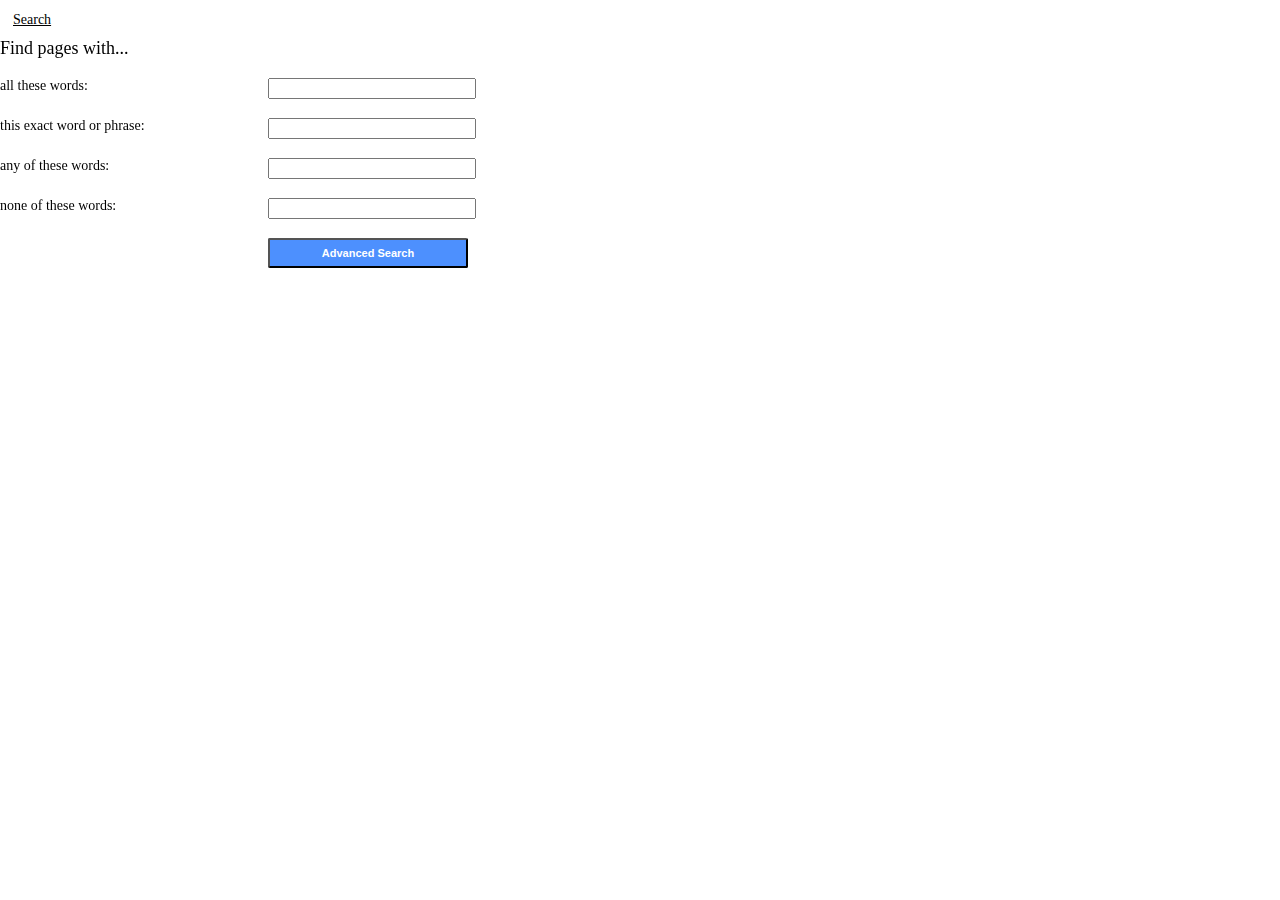
==== projects/2020/x/search/advanced.html @ d18a8196 "complete Search" ====
<!DOCTYPE html>
<html lang="en">
    <head>
        <title>Advanced Search</title>
        <link rel="stylesheet" href="https://stackpath.bootstrapcdn.com/bootstrap/4.5.0/css/bootstrap.min.css" integrity="sha384-9aIt2nRpC12Uk9gS9baDl411NQApFmC26EwAOH8WgZl5MYYxFfc+NcPb1dKGj7Sk" crossorigin="anonymous">
        <link rel="stylesheet" href="styles.css">
    </head>
    <body>
        <div class="d-flex flex-row-reverse header">
            <div class="p-2 bd-highlight"><a href="index.html">Search</a></div>
        </div>

        <style>
            .text {
                width: 250px;
                position: fixed;
                left: 0;

            }
            .row {
              margin: 10px;
              padding-left:250px;
              height:30px;
            }
            input {
              width:200px;
            }
        </style>

        <div>
            <form action="https://www.google.com/search">
                <div style="font-size:14px;">
                    <div class="row">
                        <div class="col text" style="font-size:18px">Find pages with...</div>
                    </div>
                    <div class="row">
                        <div class="col text">all these words:</div>
                        <div class="col"><input type="text" name="as_q"></div>
                    </div>
                    <div class="row">
                        <div class="col text">this exact word or phrase:</div>
                        <div class="col"><input type="text" name="as_epq"></div>
                    </div>
                    <div class="row">
                        <div class="col text">any of these words:</div>
                        <div class="col"><input type="text" name="as_oq"></div>
                    </div>
                    <div class="row">
                        <div class="col text">none of these words:</div>
                        <div class="col"><input type="text" name="as_eq"></div>
                    </div>
                    <div class="row">
                        <div class="col text"></div>
                        <div class="col"><input type="submit" value="Advanced Search" style="background:#4d90fe; color:#FFFFFF; font-weight:bold; padding: 0 12px; font-size:11px; border-radius: 2px; height:30px"></div>
                    </div>
                </div>
            </form>
        </div>
    </body>
</html>
---- projects/2020/x/search/styles.css ----
a {
  color: black;
  margin: 5px;
  font-size: 14px;
}

.header {
  margin-top: 10px;
  margin-right: 10px;
}
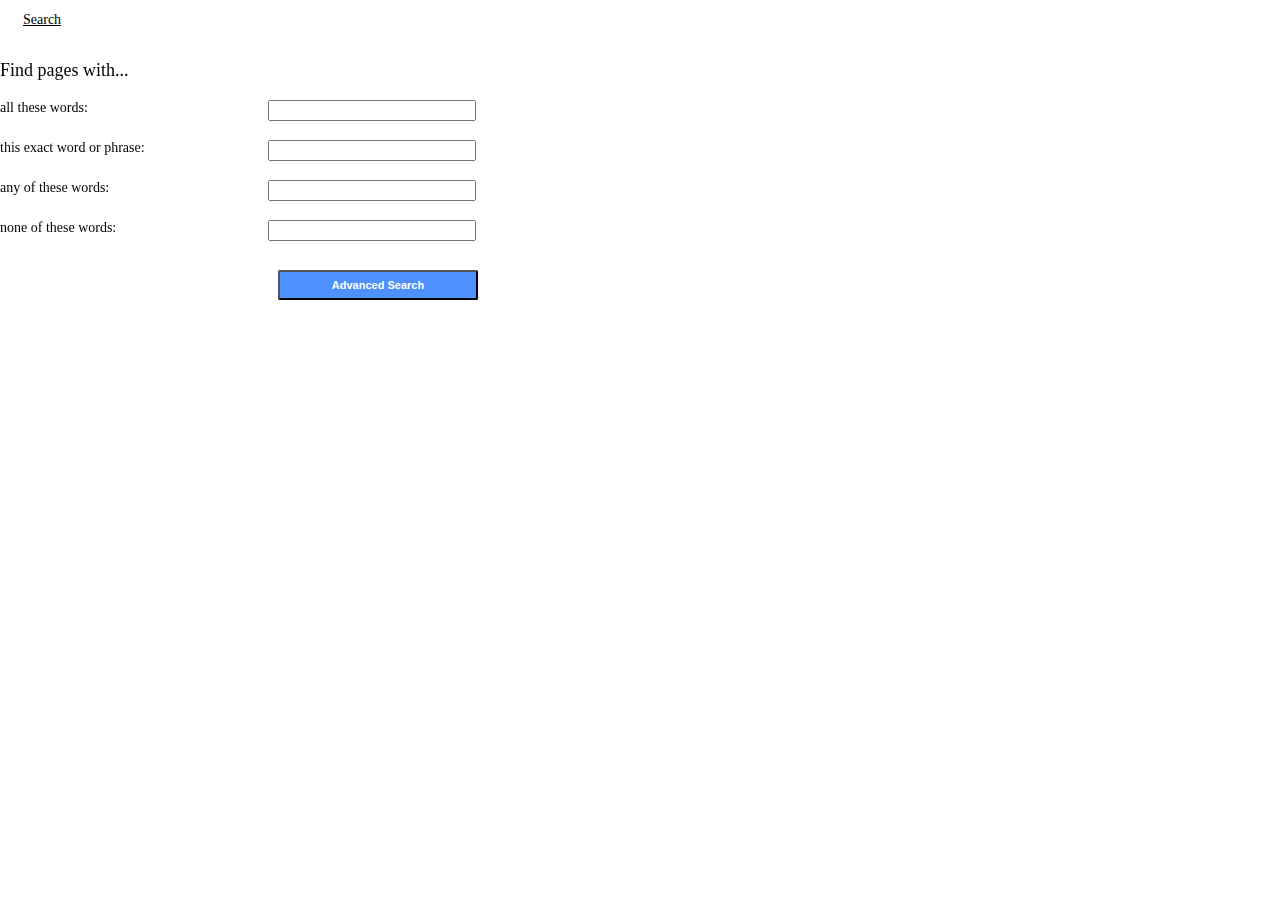
==== commit 72291d84: "finished styling" ====
--- a/projects/2020/x/search/advanced.html
+++ b/projects/2020/x/search/advanced.html
@@ -6,7 +6,7 @@
         <link rel="stylesheet" href="styles.css">
     </head>
     <body>
-        <div class="d-flex flex-row-reverse header">
+        <div class="d-flex flex-row-reverse header" style="margin-bottom:2em;">
             <div class="p-2 bd-highlight"><a href="index.html">Search</a></div>
         </div>
 
--- a/projects/2020/x/search/styles.css
+++ b/projects/2020/x/search/styles.css
@@ -7,4 +7,9 @@
 .header {
   margin-top: 10px;
   margin-right: 10px;
+  margin-left: 10px;
 }
+
+input[type=submit] {
+    margin: 10px;
+}
